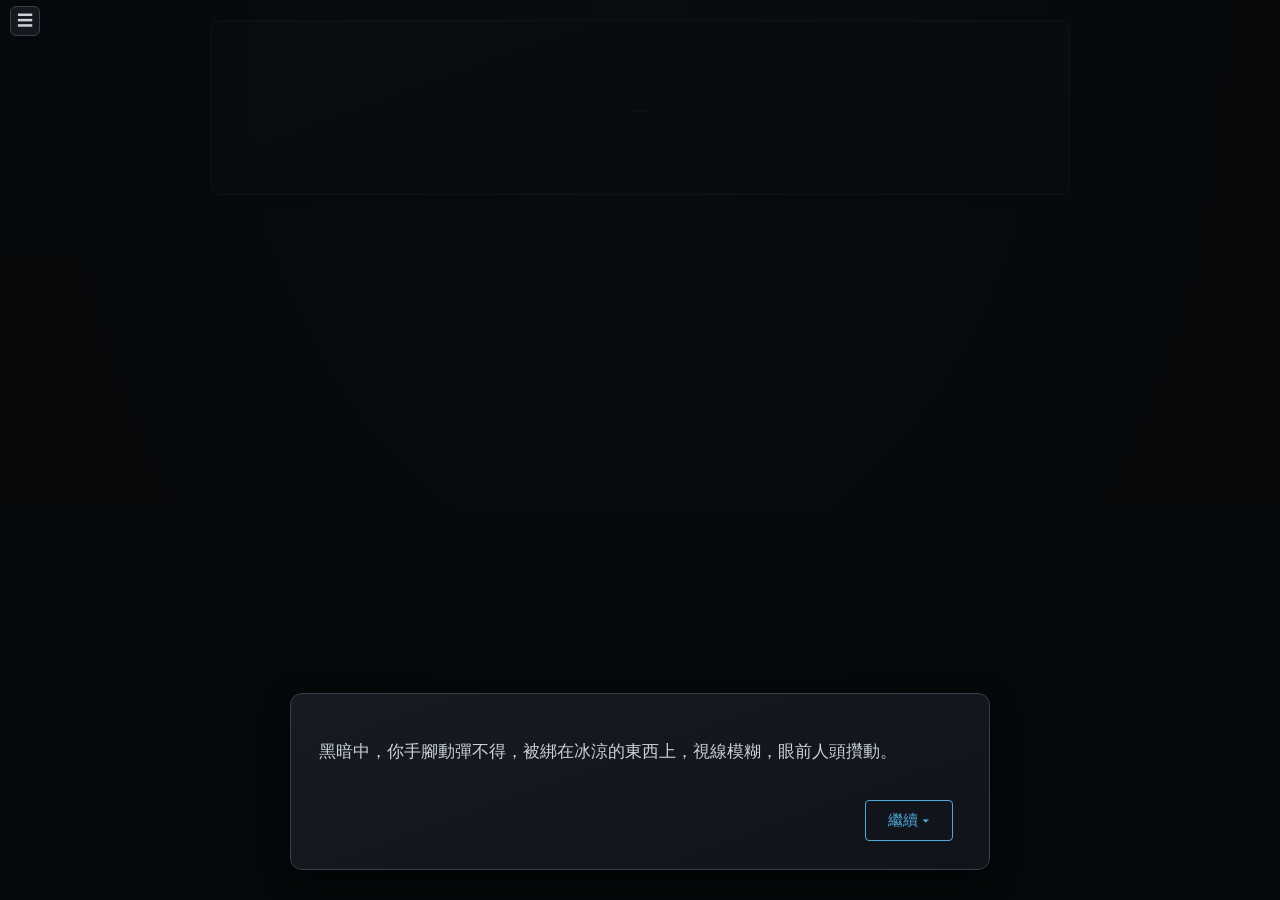
==== index.html @ 4d84165f "Recover game source: 潛淵 (Deep in the Dark) Restore the full playable game from uploaded source files" ====
<!DOCTYPE html>
<html lang="zh-TW">
<head>
<meta charset="UTF-8">
<meta name="viewport" content="width=device-width, initial-scale=1.0">
<title>潛淵</title>
<link rel="stylesheet" href="style.css">
</head>
<body>

  <!-- 常駐上方狀態列，深潛中才顯示 -->
  <div id="top-status-bar" class="hidden">
    <span>💎 <span id="top-crystal">0</span></span>
    <span>🧪 <span id="top-potion">0</span>/<span id="top-potion-max">12</span></span>
    <span id="top-layer-progress"></span>
  </div>

  <!-- 左上角選單：存讀檔、改名、作弊 -->
  <button id="settings-toggle" onclick="toggleSettingsMenu()">☰</button>
  <div id="settings-menu" class="settings-dropdown">
    <button class="settings-menu-item" onclick="saveGameToFile()">💾 存檔</button>
    <button class="settings-menu-item" onclick="triggerLoadGameFile()">📂 讀檔</button>
    <button class="settings-menu-item" onclick="openRenameModal()">✏️ 改名</button>
    <button class="settings-menu-item" onclick="openSettingsOptionsModal()">⚙️ 設定</button>
    <button class="settings-menu-item" onclick="openCheatModal()">🔧 作弊</button>
  </div>
  <input type="file" id="load-game-input" accept="application/json" style="display: none;" onchange="loadGameFromFile(event)">

  <!-- 一般提示通知 -->
  <div id="system-toast-container"></div>

  <!-- 主畫面容器：避難所／深潛地圖／開場劇情 動態渲染在這裡 -->
  <div id="main-screen"></div>

  <!-- 對話劇情層（開場劇情、深潛中的敘事文字用） -->
  <div id="dialogue-overlay" class="dialogue-overlay hidden">
    <div class="dialogue-box">
      <div id="dialogue-speaker" class="dialogue-speaker"></div>
      <div id="dialogue-text" class="dialogue-text"></div>
      <div id="dialogue-choices" class="dialogue-choices hidden"></div>
      <button id="dialogue-next-btn" class="action-btn dialogue-next-btn" onclick="advanceDialogue()">繼續 ▾</button>
    </div>
  </div>

  <!-- 戰鬥畫面（覆蓋層） -->
  <div id="battle-overlay" class="battle-overlay hidden">
    <div id="battle-root"></div>
  </div>

  <!-- 通用彈窗（節點事件／代價交換／寶藏／遺物分配／料理／技能管理／強化／確認等共用一個彈窗骨架） -->
  <div id="generic-modal" class="modal-overlay hidden" onclick="if(event.target===this) closeGenericModal()">
    <div class="modal-box" id="generic-modal-box">
      <h3 id="generic-modal-title"></h3>
      <div id="generic-modal-body"></div>
    </div>
  </div>

  <script src="js/01_資料庫.js"></script>
  <script src="js/02_介面共用與存讀檔.js"></script>
  <script src="js/03_開場劇情.js"></script>
  <script src="js/04_避難所.js"></script>
  <script src="js/05_深潛.js"></script>
  <script src="js/06_戰鬥.js"></script>
</body>
</html>
---- style.css ----
* { box-sizing: border-box; }

::-webkit-scrollbar { width: 8px; }
::-webkit-scrollbar-track { background: #121418; }
::-webkit-scrollbar-thumb { background: #3a3f4b; border-radius: 4px; }
::-webkit-scrollbar-thumb:hover { background: #4fa8d8; }

body {
  font-family: "微軟正黑體", "Noto Sans TC", sans-serif;
  background: radial-gradient(ellipse at top, #131a22 0%, #0a0d11 65%);
  color: #c9d1d9;
  margin: 0;
  padding: 0;
  line-height: 1.75;
  font-size: 17px;
}

.hidden { display: none !important; }

/* 共用文字工具類 */
.dim { color: #6e7681; font-size: 14px; }
.hp-text { color: #e6edf3; font-size: 14px; font-weight: 700; }
.highlight { font-weight: bold; color: #4fa8d8; }
.tag { background: #21262d; padding: 3px 9px; border-radius: 12px; font-size: 13px; border: 1px solid #3a3f4b; color: #a5d6ff; }
.crystal-color { color: #7fd0e8; }

/* 常駐狀態列（深潛中顯示） */
#top-status-bar {
  position: fixed;
  top: 0; left: 0; right: 0;
  height: 40px;
  z-index: 1001;
  display: flex;
  align-items: center;
  justify-content: center;
  gap: 24px;
  background: rgba(15, 18, 22, 0.92);
  backdrop-filter: blur(6px);
  border-bottom: 1px solid #2d333b;
  font-size: 14px;
  font-weight: bold;
}

#settings-toggle {
  position: fixed;
  top: 6px; left: 10px;
  z-index: 4000;
  background: rgba(26, 29, 36, 0.8);
  border: 1px solid #3a3f4b;
  color: #c9d1d9;
  width: 30px; height: 30px;
  border-radius: 6px;
  cursor: pointer;
  font-size: 16px;
}
.settings-dropdown {
  display: none;
  position: fixed;
  top: 42px; left: 10px;
  z-index: 4000;
  background: #1a1d24;
  border: 1px solid #3a3f4b;
  border-radius: 8px;
  overflow: hidden;
  box-shadow: 0 8px 20px rgba(0,0,0,0.5);
}
.settings-dropdown.active { display: flex; flex-direction: column; }
.settings-menu-item {
  background: none;
  border: none;
  color: #c9d1d9;
  padding: 10px 18px;
  text-align: left;
  cursor: pointer;
  font-size: 14px;
  white-space: nowrap;
}
.settings-menu-item:hover { background: #262b33; color: #4fa8d8; }

/* 按鈕 */
.action-btn {
  background-color: transparent;
  color: #4fa8d8;
  border: 1px solid #4fa8d8;
  padding: 10px 22px;
  cursor: pointer;
  border-radius: 4px;
  font-size: 15px;
  margin: 6px 8px 6px 0;
  transition: all 0.2s ease;
}
.action-btn:hover:not(:disabled) { background-color: #4fa8d8; color: #0a0d11; box-shadow: 0 0 10px rgba(79, 168, 216, 0.5); }
.action-btn:disabled { opacity: 0.35; cursor: not-allowed; }
.action-btn.secondary { color: #8b949e; border-color: #3a3f4b; }
.action-btn.secondary:hover:not(:disabled) { background-color: #3a3f4b; color: #c9d1d9; box-shadow: none; }
.action-btn.danger { color: #ff7b72; border-color: #ff7b72; }
.action-btn.danger:hover:not(:disabled) { background-color: #ff7b72; color: #0a0d11; }

/* 主畫面容器 */
#main-screen {
  min-height: 100vh;
  padding: 20px;
  max-width: 900px;
  margin: 0 auto;
}
#main-screen.with-topbar { padding-top: 56px; }

.screen-title {
  color: #4fa8d8;
  border-bottom: 1px solid #2d333b;
  padding-bottom: 10px;
  margin-top: 0;
}

/* 卡片 */
.card {
  background: linear-gradient(160deg, #171b21 0%, #10131a 100%);
  border: 1px solid #2d333b;
  border-radius: 10px;
  padding: 18px 22px;
  box-shadow: 0 4px 14px rgba(0,0,0,0.3);
  margin-bottom: 16px;
}
.card h3 { margin-top: 0; color: #4fa8d8; border-bottom: 1px solid #2d333b; padding-bottom: 8px; font-size: 16px; }

/* 避難所畫面 */
.shelter-buildings {
  display: flex;
  gap: 20px;
  flex-wrap: wrap;
  margin: 20px 0;
}
.building-btn {
  flex: 1;
  min-width: 180px;
  background: linear-gradient(160deg, #171b21 0%, #10131a 100%);
  border: 1px solid #2d333b;
  border-radius: 12px;
  padding: 28px 16px;
  text-align: center;
  cursor: pointer;
  color: #c9d1d9;
  transition: all 0.2s ease;
}
.building-btn:hover { border-color: #4fa8d8; box-shadow: 0 0 14px rgba(79, 168, 216, 0.25); transform: translateY(-2px); }
.building-btn .building-icon { font-size: 40px; display: block; margin-bottom: 8px; }
.building-btn .building-name { font-size: 18px; font-weight: bold; }
.building-btn:disabled, .building-btn.locked { opacity: 0.4; cursor: not-allowed; }
.building-btn.locked:hover { transform: none; box-shadow: none; border-color: #2d333b; }

.roster-list { display: flex; flex-direction: column; gap: 10px; }
.roster-card {
  background: #1a1d24;
  border: 1px solid #2d333b;
  border-left: 4px solid var(--char-color, #2d333b);
  border-radius: 8px;
  padding: 12px 16px;
  display: flex;
  align-items: center;
  gap: 14px;
}
.roster-avatar { font-size: 30px; }
.roster-info { flex: 1; }
.roster-name { font-weight: bold; color: #e6edf3; }

/* 選單列表項目（工坊/家/技能等清單） */
.menu-item {
  background: #1a1d24;
  padding: 12px 16px;
  border-radius: 6px;
  border-left: 3px solid #4fa8d8;
  margin-bottom: 10px;
  cursor: pointer;
  transition: background 0.15s ease;
}
.menu-item:hover { background: #21262d; }
.menu-item.disabled { opacity: 0.4; cursor: not-allowed; }
.menu-item.disabled:hover { background: #1a1d24; }

/* 整備出發：攜帶料理挑選卡片 */
.food-pick-row { display: flex; gap: 8px; flex-wrap: wrap; margin-top: 8px; }
.food-pick-card {
  background: #1a1d24;
  border: 2px solid #2d333b;
  border-radius: 8px;
  padding: 8px 10px;
  text-align: center;
  cursor: pointer;
  min-width: 76px;
  transition: all 0.15s ease;
}
.food-pick-card:hover { border-color: #4fa8d8; }
.food-pick-card.selected { border-color: #4fa8d8; background: #1c2733; box-shadow: 0 0 10px rgba(79, 168, 216, 0.3); }
.food-pick-icon { font-size: 20px; display: block; }
.food-pick-label { font-size: 12px; display: block; margin-top: 2px; }
.food-pick-count { font-size: 11px; color: #6e7681; display: block; }

/* 整備出發：一人限帶一份料理，四人排成一橫排 */
.food-assign-row { display: flex; gap: 8px; margin-top: 8px; }
.food-assign-col { flex: 1; text-align: center; min-width: 0; }
.food-assign-col .relic-slot-card { width: 100%; }
.food-assign-name { font-size: 13px; font-weight: bold; margin-bottom: 6px; white-space: nowrap; overflow: hidden; text-overflow: ellipsis; }

/* 遺物管理畫面 */
.relic-slot-row { display: flex; gap: 8px; flex-wrap: wrap; margin-top: 8px; }
.relic-slot-card {
  background: #1a1d24;
  border: 2px solid #2d333b;
  border-radius: 8px;
  padding: 8px 12px;
  text-align: center;
  cursor: pointer;
  min-width: 90px;
  font-size: 13px;
  transition: all 0.15s ease;
}
.relic-slot-card:hover { border-color: #4fa8d8; }
.relic-slot-card.selected { border-color: #4fa8d8; background: #1c2733; box-shadow: 0 0 10px rgba(79, 168, 216, 0.3); }
.relic-slot-card.equipped { border-color: #3a3f4b; background: #171b21; }
.relic-slot-card.empty { color: #6e7681; border-style: dashed; cursor: default; }
.relic-slot-card.empty.placeable { cursor: pointer; border-color: #4fa8d8; color: #4fa8d8; }
.relic-slot-icon { display: block; font-size: 16px; }
.relic-slot-name { display: block; margin-top: 2px; }

/* 血條/經驗條共用軌道 */
.bar-track {
  background: #0d0f12;
  border: 1px solid #2d333b;
  border-radius: 6px;
  height: 12px;
  overflow: hidden;
  margin: 4px 0;
}
.bar-fill { height: 100%; transition: width 0.35s ease-out; }
.bar-fill.hp-fill { background: linear-gradient(90deg, #1b6b3a, #4fcf6b); }
.bar-fill.hp-fill.hp-low { background: linear-gradient(90deg, #6b1d1d, #d9534f); }
.bar-fill.enemy-hp-fill { background: linear-gradient(90deg, #6b1d1d, #d9534f); }
.bar-fill.exp-fill { background: linear-gradient(90deg, #4fa8d8, #7fd0e8); }
.bar-fill.shield-fill { background: linear-gradient(90deg, #4a5a6a, #8fa8bd); }

/* 深潛地圖畫面 */
.dive-hud {
  display: flex;
  flex-wrap: wrap;
  gap: 12px;
  margin-bottom: 18px;
}
.dive-hud-member {
  background: #1a1d24;
  border: 1px solid #2d333b;
  border-left: 4px solid var(--char-color, #2d333b);
  border-radius: 8px;
  padding: 8px 12px;
  min-width: 150px;
  flex: 1;
}
.dive-hud-member.fallen { opacity: 0.4; }
.dive-hud-name { font-size: 13px; font-weight: bold; }
.dive-hud-icons { font-size: 12px; margin-top: 2px; }

.dive-effects-row { display: flex; gap: 8px; flex-wrap: wrap; margin-bottom: 14px; }
.dive-effect-icon {
  background: #1a1d24;
  border: 1px solid #3a3f4b;
  border-radius: 8px;
  padding: 4px 8px;
  font-size: 13px;
  cursor: default;
}

.dive-progress { text-align: center; color: #8b949e; margin-bottom: 10px; font-size: 14px; }

.node-path {
  display: flex;
  justify-content: center;
  gap: 24px;
  margin: 30px 0;
  flex-wrap: wrap;
}
.node-btn {
  background: #1a1d24;
  border: 2px solid #2d333b;
  border-radius: 12px;
  padding: 20px 26px;
  text-align: center;
  cursor: pointer;
  color: #c9d1d9;
  min-width: 120px;
  transition: all 0.2s ease;
}
.node-btn:hover:not(:disabled) { border-color: #4fa8d8; box-shadow: 0 0 14px rgba(79, 168, 216, 0.25); transform: translateY(-2px); }
.node-btn:disabled { opacity: 0.4; cursor: not-allowed; }
.node-icon { font-size: 34px; display: block; margin-bottom: 6px; }
.node-label { font-size: 14px; }

.dive-actions { display: flex; justify-content: center; gap: 10px; margin-top: 20px; flex-wrap: wrap; }

/* 對話劇情層 */
.dialogue-overlay {
  position: fixed;
  inset: 0;
  background: rgba(6, 8, 10, 0.75);
  z-index: 3000;
  display: flex;
  align-items: flex-end;
  justify-content: center;
  padding: 30px;
}
.dialogue-box {
  background: linear-gradient(160deg, #171b21 0%, #10131a 100%);
  border: 1px solid #3a3f4b;
  border-radius: 12px;
  padding: 22px 28px;
  max-width: 700px;
  width: 100%;
  box-shadow: 0 10px 30px rgba(0,0,0,0.6);
}
.dialogue-speaker { color: #4fa8d8; font-weight: bold; margin-bottom: 6px; font-size: 15px; min-height: 1em; }
.dialogue-text { white-space: pre-wrap; min-height: 3em; }
.dialogue-choices { display: flex; flex-direction: column; gap: 8px; margin-top: 14px; }
.dialogue-choice-btn {
  background: #1a1d24;
  border: 1px solid #3a3f4b;
  color: #c9d1d9;
  padding: 10px 16px;
  border-radius: 6px;
  text-align: left;
  cursor: pointer;
}
.dialogue-choice-btn:hover { border-color: #4fa8d8; color: #4fa8d8; }
.dialogue-next-btn { display: block; margin-left: auto; margin-top: 12px; }

/* 通用彈窗 */
.modal-overlay {
  display: none;
  position: fixed;
  inset: 0;
  background: rgba(0,0,0,0.6);
  z-index: 3800;
  align-items: center;
  justify-content: center;
  animation: modal-fade-in 0.2s ease;
}
.modal-overlay.active { display: flex; }
@keyframes modal-fade-in { from { opacity: 0; } to { opacity: 1; } }
@keyframes modal-pop-in { from { opacity: 0; transform: scale(0.94) translateY(8px); } to { opacity: 1; transform: scale(1) translateY(0); } }
.modal-box {
  background: #1a1d24;
  border: 1px solid #3a3f4b;
  border-radius: 8px;
  padding: 25px 30px;
  max-width: 460px;
  width: 90%;
  max-height: 85vh;
  overflow-y: auto;
  animation: modal-pop-in 0.22s ease;
  box-shadow: 0 10px 30px rgba(0,0,0,0.5);
}
.modal-box h3 { color: #4fa8d8; margin-top: 0; }

/* 戰鬥畫面 */
.battle-overlay {
  position: fixed;
  inset: 0;
  background: rgba(4, 5, 7, 0.9);
  z-index: 2800;
  display: flex;
  align-items: center;
  justify-content: center;
  padding: 16px;
}
#battle-root {
  width: 100%;
  max-width: 820px;
  max-height: 94vh;
  overflow-y: auto;
  background: linear-gradient(160deg, #171b21 0%, #0d1015 100%);
  border: 1px solid #2d333b;
  border-radius: 12px;
  padding: 18px 22px;
  box-shadow: 0 10px 40px rgba(0,0,0,0.7);
}

.battle-quip { text-align: center; color: #8b949e; font-size: 13px; min-height: 1.6em; margin-bottom: 10px; font-style: italic; }

.battle-enemy-row, .battle-ally-row {
  display: flex;
  justify-content: center;
  gap: 14px;
  flex-wrap: wrap;
  margin-bottom: 16px;
}
.battle-unit {
  background: #1a1d24;
  border: 2px solid #2d333b;
  border-radius: 10px;
  padding: 10px 12px;
  width: 130px;
  text-align: center;
  position: relative;
  transition: border-color 0.2s ease, opacity 0.3s ease;
}
.battle-unit-ally { border-left: 4px solid var(--char-color, #2d333b); }
.battle-unit-elite { border-color: #d98e3f; }
.battle-unit-boss { border-color: #b968e0; box-shadow: 0 0 10px rgba(185, 104, 224, 0.25); }
.battle-unit.active-turn { border-color: #4fa8d8; box-shadow: 0 0 12px rgba(79, 168, 216, 0.4); }
.battle-unit.targetable { border-color: #d9534f; cursor: pointer; }
.battle-unit.targetable:hover { box-shadow: 0 0 12px rgba(217, 83, 79, 0.5); }
.battle-unit.fallen { opacity: 0.3; }
.battle-unit-avatar { font-size: 32px; line-height: 1; }
.battle-unit-name { font-size: 13px; font-weight: bold; margin-top: 4px; }
.battle-unit-hp-text { font-size: 12px; color: #e6edf3; font-weight: 700; }
.battle-unit-intent { font-size: 16px; margin-top: 2px; min-height: 1.2em; }
.battle-unit-statuses { display: flex; gap: 3px; justify-content: center; flex-wrap: wrap; margin-top: 3px; min-height: 1.2em; }
.status-icon { font-size: 12px; background: #262b33; border-radius: 8px; padding: 1px 5px; }

/* 戰鬥行動反饋：出手者/受擊者的閃光提示＋受擊時的抖動 */
@keyframes unit-flash-actor-kf {
  0% { box-shadow: 0 0 0 0 rgba(255, 209, 102, 0); }
  25% { box-shadow: 0 0 18px 4px rgba(255, 209, 102, 0.85); }
  100% { box-shadow: 0 0 0 0 rgba(255, 209, 102, 0); }
}
.unit-flash-actor { animation: unit-flash-actor-kf 0.3s ease-out; }

@keyframes unit-flash-target-kf {
  0% { box-shadow: 0 0 0 0 rgba(217, 83, 79, 0); }
  25% { box-shadow: 0 0 18px 4px rgba(217, 83, 79, 0.85); }
  100% { box-shadow: 0 0 0 0 rgba(217, 83, 79, 0); }
}
.unit-flash-target { animation: unit-flash-target-kf 0.3s ease-out; }

@keyframes unit-flash-heal-kf {
  0% { box-shadow: 0 0 0 0 rgba(79, 207, 107, 0); }
  25% { box-shadow: 0 0 18px 4px rgba(79, 207, 107, 0.85); }
  100% { box-shadow: 0 0 0 0 rgba(79, 207, 107, 0); }
}
.unit-flash-heal { animation: unit-flash-heal-kf 0.3s ease-out; }

@keyframes unit-shake-kf {
  0%, 100% { transform: translateX(0); }
  20% { transform: translateX(-6px); }
  40% { transform: translateX(5px); }
  60% { transform: translateX(-4px); }
  80% { transform: translateX(3px); }
}
.unit-shake { animation: unit-shake-kf 0.3s ease-in-out; }

.floating-number {
  position: absolute;
  top: 6px; left: 50%;
  transform: translateX(-50%);
  font-weight: bold;
  font-size: 18px;
  pointer-events: none;
  animation: floatUp 0.7s ease-out forwards;
  z-index: 10;
}
.floating-number.dmg { color: #ff7b72; }
.floating-number.crit { color: #ffd166; font-size: 24px; }
.floating-number.heal { color: #6bcf6b; }
.floating-number.miss { color: #8b949e; }
@keyframes floatUp {
  0% { opacity: 0; transform: translate(-50%, 0); }
  20% { opacity: 1; }
  100% { opacity: 0; transform: translate(-50%, -34px); }
}

.battle-fx { position: absolute; top: 30%; left: 50%; transform: translate(-50%,-50%); font-size: 26px; opacity: 0; pointer-events: none; }
.battle-fx.fx-swing { animation: fxSwing 0.2s ease-out; }
.battle-fx.fx-burst { animation: fxBurst 0.24s ease-out; }
.battle-fx.fx-heal { animation: fxHeal 0.4s ease-out; }
@keyframes fxSwing { 0% { opacity:0; transform: translate(-50%,-50%) rotate(-55deg) scale(0.6);} 35% {opacity:1; transform: translate(-50%,-50%) rotate(20deg) scale(1.3);} 100% {opacity:0; transform: translate(-50%,-50%) rotate(45deg) scale(0.9);} }
@keyframes fxBurst { 0% {opacity:0; transform: translate(-50%,-50%) scale(0.3);} 40% {opacity:1; transform: translate(-50%,-50%) scale(1.4);} 100% {opacity:0; transform: translate(-50%,-50%) scale(1.8);} }
@keyframes fxHeal { 0% {opacity:0; transform: translate(-50%,-30%) scale(0.7);} 40% {opacity:1; transform: translate(-50%,-60%) scale(1.1);} 100% {opacity:0; transform: translate(-50%,-90%) scale(0.9);} }

.battle-action-panel {
  border-top: 1px solid #2d333b;
  padding-top: 14px;
  margin-top: 6px;
}
.battle-action-header { text-align: center; color: #4fa8d8; margin-bottom: 10px; font-weight: bold; }
.battle-action-buttons { display: flex; gap: 8px; flex-wrap: wrap; justify-content: center; }
.battle-btn {
  background: #1a1d24;
  border: 1px solid #3a3f4b;
  color: #c9d1d9;
  padding: 10px 14px;
  border-radius: 8px;
  cursor: pointer;
  min-width: 90px;
  text-align: center;
  font-size: 14px;
}
.battle-btn:hover:not(:disabled) { border-color: #4fa8d8; color: #4fa8d8; }
.battle-btn:disabled { opacity: 0.35; cursor: not-allowed; }
.battle-btn .btn-sub { display: block; font-size: 11px; color: #6e7681; }

.battle-log { max-height: 130px; overflow-y: auto; font-size: 15px; line-height: 1.5; color: #c9d1d9; margin-top: 10px; border-top: 1px dashed #2d333b; padding-top: 8px; }
.battle-log p { margin: 3px 0; }
.battle-log p.log-dmg { color: #ff9d97; }
.battle-log p.log-crit { color: #ffd166; font-weight: bold; }
.battle-log p.log-death { color: #ff7b72; font-weight: bold; }
.battle-log p.log-miss { color: #8b949e; }
.battle-log p.log-heal { color: #6bcf6b; }

/* 通知 */
#system-toast-container {
  position: fixed;
  bottom: 20px;
  left: 50%;
  transform: translateX(-50%);
  z-index: 3500;
  display: flex;
  flex-direction: column-reverse;
  gap: 8px;
  align-items: center;
  pointer-events: none;
  max-width: min(420px, calc(100vw - 40px));
}
.system-toast {
  background: rgba(26, 29, 36, 0.9);
  backdrop-filter: blur(4px);
  border: 1px solid #3a3f4b;
  border-radius: 12px;
  padding: 8px 16px;
  font-size: 14px;
  color: #c9d1d9;
  box-shadow: 0 6px 16px rgba(0,0,0,0.5);
  opacity: 0;
  transform: translateY(6px);
  transition: opacity 0.25s ease, transform 0.25s ease;
}
.system-toast.show { opacity: 1; transform: translateY(0); }

@media (max-width: 640px) {
  .node-path { gap: 14px; }
  .node-btn { min-width: 100px; padding: 16px 14px; }
  .battle-unit { width: 100px; }
  #main-screen { padding: 14px; }
}
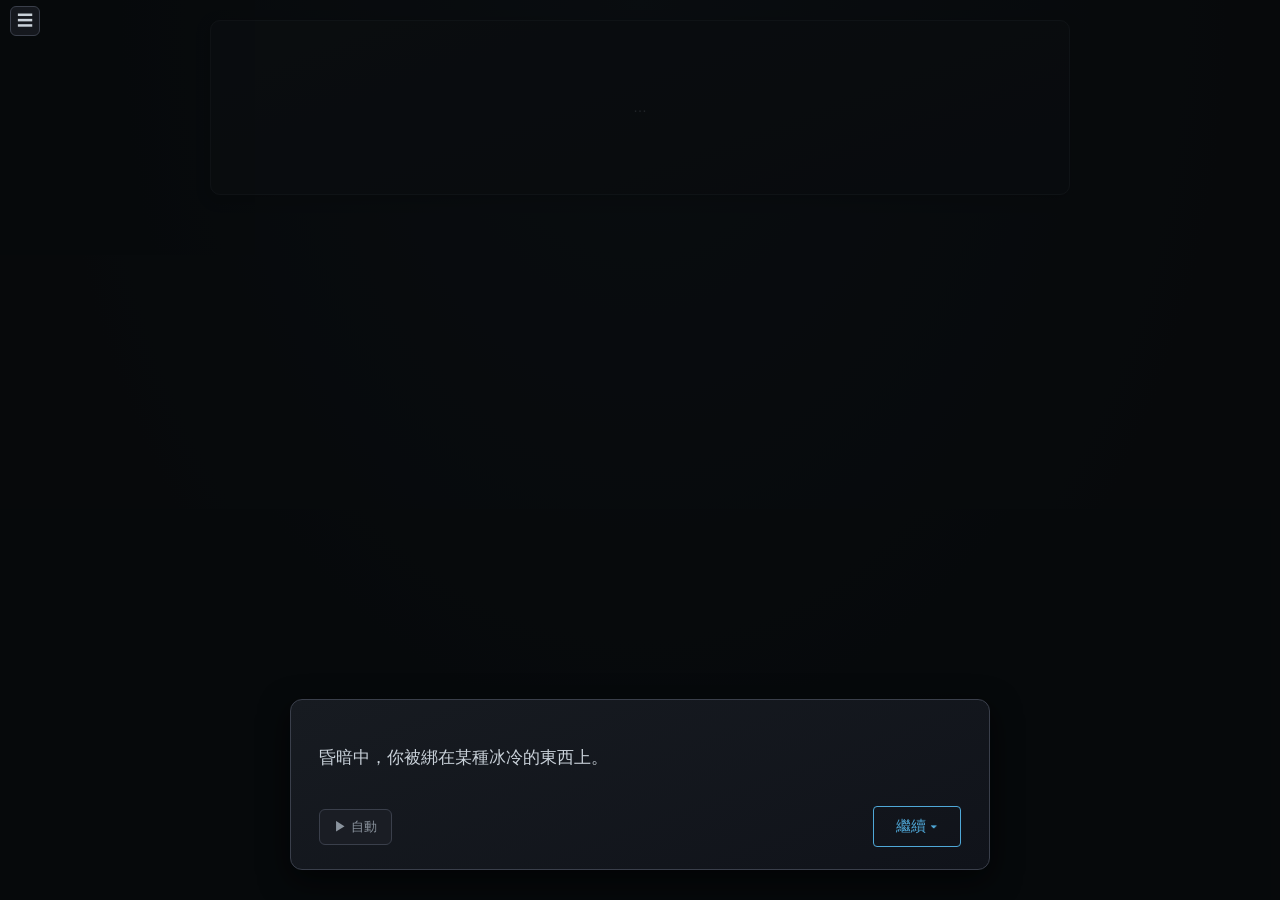
==== commit e0a24281: "劇情文字精修套進遊戲＋逐字動畫＋Auto按鈕 - 依納可新版劇情文字集，更新開場/Boss門前/救L/巨岩蚺之後/怪物圖鑑 - 修正錯字（的的、有時後）與設定bug（L被島鯨吞非巨岩蚺，改由V講「在呼" ====
--- a/index.html
+++ b/index.html
@@ -22,6 +22,8 @@
     <button class="settings-menu-item" onclick="triggerLoadGameFile()">📂 讀檔</button>
     <button class="settings-menu-item" onclick="openRenameModal()">✏️ 改名</button>
     <button class="settings-menu-item" onclick="openSettingsOptionsModal()">⚙️ 設定</button>
+    <button class="settings-menu-item" onclick="openAchievementsModal()">🏆 成就</button>
+    <button class="settings-menu-item" onclick="openStoryLogModal()">📜 劇情回顧</button>
     <button class="settings-menu-item" onclick="openCheatModal()">🔧 作弊</button>
   </div>
   <input type="file" id="load-game-input" accept="application/json" style="display: none;" onchange="loadGameFromFile(event)">
@@ -38,7 +40,10 @@
       <div id="dialogue-speaker" class="dialogue-speaker"></div>
       <div id="dialogue-text" class="dialogue-text"></div>
       <div id="dialogue-choices" class="dialogue-choices hidden"></div>
-      <button id="dialogue-next-btn" class="action-btn dialogue-next-btn" onclick="advanceDialogue()">繼續 ▾</button>
+      <div class="dialogue-bottom-bar">
+        <button id="dialogue-auto-btn" class="dialogue-auto-btn" onclick="cycleDialogueAuto()">▶ 自動</button>
+        <button id="dialogue-next-btn" class="action-btn dialogue-next-btn" onclick="advanceDialogue()">繼續 ▾</button>
+      </div>
     </div>
   </div>
 
@@ -61,5 +66,8 @@
   <script src="js/04_避難所.js"></script>
   <script src="js/05_深潛.js"></script>
   <script src="js/06_戰鬥.js"></script>
+  <script src="js/07_成就.js"></script>
+  <script src="js/08_賭場.js"></script>
+  <script src="js/09_劇情記錄.js"></script>
 </body>
 </html>
--- a/style.css
+++ b/style.css
@@ -96,6 +96,27 @@
 .action-btn.danger { color: #ff7b72; border-color: #ff7b72; }
 .action-btn.danger:hover:not(:disabled) { background-color: #ff7b72; color: #0a0d11; }
 
+/* 出發圈層下拉選單 */
+.depart-layer-select {
+  width: 100%;
+  background: #1a1d24;
+  color: #e6edf3;
+  border: 1px solid #3a3f4b;
+  border-radius: 6px;
+  padding: 10px 12px;
+  font-size: 15px;
+  cursor: pointer;
+  color-scheme: dark;
+}
+.depart-layer-select:focus { outline: none; border-color: #4fa8d8; box-shadow: 0 0 8px rgba(79, 168, 216, 0.3); }
+.depart-layer-select option { background: #1a1d24; color: #e6edf3; }
+
+/* 劇情回顧 */
+.storylog-scroll { max-height: 55vh; overflow-y: auto; padding-right: 8px; }
+.storylog-narration { color: #8b949e; font-style: italic; margin: 10px 0; line-height: 1.7; }
+.storylog-line { margin: 10px 0; color: #d4dbe3; line-height: 1.7; }
+.storylog-speaker { color: #4fa8d8; }
+
 /* 主畫面容器 */
 #main-screen {
   min-height: 100vh;
@@ -328,7 +349,20 @@
   cursor: pointer;
 }
 .dialogue-choice-btn:hover { border-color: #4fa8d8; color: #4fa8d8; }
-.dialogue-next-btn { display: block; margin-left: auto; margin-top: 12px; }
+.dialogue-bottom-bar { display: flex; align-items: center; justify-content: space-between; gap: 10px; margin-top: 12px; }
+.dialogue-next-btn { margin: 0; }
+.dialogue-auto-btn {
+  background: #1a1d24;
+  border: 1px solid #3a3f4b;
+  color: #8b949e;
+  padding: 8px 14px;
+  border-radius: 6px;
+  font-size: 13px;
+  cursor: pointer;
+  white-space: nowrap;
+}
+.dialogue-auto-btn:hover { border-color: #4fa8d8; color: #4fa8d8; }
+.dialogue-auto-btn.on { border-color: #4fa8d8; color: #4fa8d8; background: #14222c; }
 
 /* 通用彈窗 */
 .modal-overlay {
@@ -410,7 +444,8 @@
 .battle-unit-avatar { font-size: 32px; line-height: 1; }
 .battle-unit-name { font-size: 13px; font-weight: bold; margin-top: 4px; }
 .battle-unit-hp-text { font-size: 12px; color: #e6edf3; font-weight: 700; }
-.battle-unit-intent { font-size: 16px; margin-top: 2px; min-height: 1.2em; }
+.battle-unit-intent { font-size: 13px; margin-top: 2px; min-height: 1.3em; line-height: 1.3; color: #c9d1d9; }
+.battle-unit-burrowed { opacity: 0.45; }
 .battle-unit-statuses { display: flex; gap: 3px; justify-content: center; flex-wrap: wrap; margin-top: 3px; min-height: 1.2em; }
 .status-icon { font-size: 12px; background: #262b33; border-radius: 8px; padding: 1px 5px; }
 
@@ -495,6 +530,13 @@
 .battle-btn:disabled { opacity: 0.35; cursor: not-allowed; }
 .battle-btn .btn-sub { display: block; font-size: 11px; color: #6e7681; }
 
+/* 補血藥群組（解鎖外敷後）：直飲/外敷收成一個緊湊小組，佔的寬度約等於一顆普通按鈕，避免擠版 */
+.battle-potion-group { display: flex; flex-direction: column; gap: 4px; border: 1px solid #3a3f4b; border-radius: 8px; padding: 5px 7px; background: #161920; }
+.battle-potion-group .potion-group-label { font-size: 12px; color: #8b949e; text-align: center; }
+.battle-potion-group .potion-group-btns { display: flex; gap: 6px; }
+.battle-btn.potion-mini { min-width: 60px; padding: 6px 9px; font-size: 13px; }
+.battle-btn.potion-mini .btn-sub { font-size: 10px; }
+
 .battle-log { max-height: 130px; overflow-y: auto; font-size: 15px; line-height: 1.5; color: #c9d1d9; margin-top: 10px; border-top: 1px dashed #2d333b; padding-top: 8px; }
 .battle-log p { margin: 3px 0; }
 .battle-log p.log-dmg { color: #ff9d97; }
@@ -538,3 +580,150 @@
   .battle-unit { width: 100px; }
   #main-screen { padding: 14px; }
 }
+
+/* ========================================
+   賭場（H 的賭局） - 08_賭場.js 用
+   H 的區域用紫/金作為主色，跟遊戲原本的青藍主題區隔開來
+   ======================================== */
+.casino-header { text-align: center; margin-bottom: 12px; }
+.casino-hbubble {
+  display: inline-block;
+  background: linear-gradient(160deg, #241a33 0%, #1a1424 100%);
+  border: 1px solid #7d5aa8;
+  border-radius: 12px;
+  padding: 10px 16px;
+  color: #e6d5ff;
+  font-size: 15px;
+  margin: 6px 0;
+  max-width: 640px;
+}
+.casino-balance-row { margin-top: 6px; }
+.casino-balance { font-size: 16px; }
+.casino-balance b { color: #d9a441; }
+
+.casino-game-list { display: flex; flex-direction: column; gap: 12px; }
+.casino-game-btn {
+  display: grid;
+  grid-template-columns: auto 1fr;
+  grid-template-rows: auto auto;
+  gap: 2px 14px;
+  text-align: left;
+  background: linear-gradient(160deg, #1c1726 0%, #12101a 100%);
+  border: 1px solid #4a3d5e;
+  border-radius: 12px;
+  padding: 14px 18px;
+  color: #c9d1d9;
+  cursor: pointer;
+  transition: border-color .15s, box-shadow .15s, transform .1s;
+}
+.casino-game-btn:hover { border-color: #b980e8; box-shadow: 0 0 12px rgba(185,128,232,.35); transform: translateY(-1px); }
+.casino-game-icon { grid-row: 1 / 3; align-self: center; font-size: 32px; }
+.casino-game-name { font-size: 18px; font-weight: 700; color: #e6d5ff; }
+.casino-game-blurb { font-size: 13px; line-height: 1.5; }
+.casino-side-actions { display: flex; gap: 10px; margin-top: 14px; flex-wrap: wrap; }
+.casino-side-actions .action-btn { flex: 1; min-width: 160px; margin: 0; }
+.casino-entrance:hover { border-color: #b980e8 !important; box-shadow: 0 0 12px rgba(185,128,232,.3); }
+
+.casino-result-card { text-align: center; }
+.casino-result-net { font-size: 22px; font-weight: 800; margin: 10px 0; }
+.casino-net-win { color: #56d364; }
+.casino-net-lose { color: #ff7b72; }
+
+/* 下注列 */
+.bet-bar-top { display: flex; align-items: center; justify-content: space-between; gap: 10px; margin-bottom: 12px; flex-wrap: wrap; }
+.bet-number {
+  width: 120px; background: #0d1017; border: 1px solid #4a3d5e; color: #d9a441;
+  font-size: 18px; font-weight: 700; text-align: center; border-radius: 8px; padding: 6px 8px;
+}
+.bet-slider { width: 100%; accent-color: #b980e8; height: 28px; cursor: pointer; }
+.bet-quick-row { display: flex; gap: 8px; margin-top: 12px; }
+.bet-quick-btn {
+  flex: 1; background: #1c1726; border: 1px solid #4a3d5e; color: #c9d1d9;
+  border-radius: 8px; padding: 8px 4px; font-size: 15px; cursor: pointer; transition: all .12s;
+}
+.bet-quick-btn:hover { border-color: #b980e8; color: #e6d5ff; background: #241a33; }
+
+/* 翻礦盤 */
+.mines-status { display: flex; justify-content: space-around; align-items: center; font-size: 15px; }
+.mines-status b { color: #d9a441; font-size: 18px; }
+.mines-grid { display: grid; grid-template-columns: repeat(5, 1fr); gap: 8px; max-width: 380px; margin: 14px auto; }
+.mine-cell {
+  aspect-ratio: 1 / 1; font-size: 24px; border-radius: 10px; cursor: pointer;
+  background: linear-gradient(160deg, #241a33 0%, #17111f 100%);
+  border: 1px solid #4a3d5e; color: #e6d5ff; transition: all .1s;
+}
+.mine-cell:hover:not(:disabled) { border-color: #b980e8; box-shadow: 0 0 8px rgba(185,128,232,.4); }
+.mine-cell:disabled { cursor: default; }
+.mine-cell-safe { background: radial-gradient(circle, #1d3a2a 0%, #14231b 100%); border-color: #56d364; }
+.mine-cell-boom { background: radial-gradient(circle, #4a1d1d 0%, #2a1414 100%); border-color: #ff7b72; }
+.mine-cell-dim { opacity: 0.4; }
+
+/* 逼深骰（21點） */
+.bj-side { margin: 12px 0; }
+.bj-label { display: block; font-size: 15px; color: #b980e8; margin-bottom: 6px; }
+.bj-hand { display: flex; gap: 8px; flex-wrap: wrap; }
+.bj-card {
+  min-width: 42px; height: 58px; display: flex; align-items: center; justify-content: center;
+  background: #f0e6d2; color: #241a33; font-size: 22px; font-weight: 800; border-radius: 8px;
+  border: 2px solid #d9a441;
+}
+.bj-card-hidden { background: #1c1726; color: #b980e8; border-color: #4a3d5e; }
+
+/* 騙子骰 */
+.ld-side { margin: 10px 0; }
+.ld-label { display: block; font-size: 15px; color: #b980e8; margin-bottom: 6px; }
+.ld-dice { display: flex; gap: 8px; flex-wrap: wrap; }
+.ld-die {
+  min-width: 46px; height: 46px; display: flex; align-items: center; justify-content: center;
+  background: #f0e6d2; color: #241a33; font-size: 30px; border-radius: 8px; border: 2px solid #d9a441;
+}
+.ld-current { margin-top: 12px; font-size: 16px; color: #e6d5ff; }
+.ld-controls .ld-picker { display: flex; gap: 20px; justify-content: center; margin-bottom: 12px; flex-wrap: wrap; }
+.ld-stepper { display: flex; align-items: center; gap: 10px; font-size: 18px; }
+.ld-stepper b { min-width: 28px; text-align: center; color: #d9a441; }
+.ld-stepper .bet-quick-btn { flex: none; width: 40px; font-size: 20px; }
+.ld-die-inline { font-size: 26px; }
+.ld-log p { margin: 4px 0; font-size: 14px; color: #a9b3bf; }
+.ld-log b { color: #e6d5ff; }
+
+/* 深淺牌 */
+.hl-current { font-size: 56px; font-weight: 800; color: #d9a441; margin: 6px 0; }
+.hl-guess-row { display: flex; gap: 10px; margin-bottom: 10px; }
+.hl-guess-row .action-btn { flex: 1; margin: 0; }
+.hl-seen-row { display: flex; flex-wrap: wrap; gap: 6px; margin-top: 8px; }
+.hl-seen {
+  min-width: 30px; height: 40px; display: flex; align-items: center; justify-content: center;
+  background: #1c1726; border: 1px solid #4a3d5e; border-radius: 6px; color: #c9d1d9; font-weight: 700; font-size: 15px;
+}
+.hl-seen-cur { border-color: #d9a441; color: #d9a441; }
+
+/* 破譯（Mastermind） */
+.mm-history { display: flex; flex-direction: column; gap: 6px; margin-top: 8px; }
+.mm-row { display: flex; align-items: center; gap: 12px; background: #14111c; border-radius: 8px; padding: 6px 10px; }
+.mm-no { color: #6e7681; width: 22px; text-align: right; }
+.mm-guess { font-size: 24px; letter-spacing: 4px; flex: 1; }
+.mm-fb { font-size: 14px; }
+.mm-peg-black { color: #e6d5ff; }
+.mm-peg-white { color: #8b949e; }
+.mm-input { display: flex; gap: 10px; justify-content: center; margin: 12px 0; }
+.mm-slot {
+  width: 60px; height: 60px; font-size: 32px; border-radius: 10px;
+  background: linear-gradient(160deg, #241a33 0%, #17111f 100%); border: 1px solid #4a3d5e; cursor: pointer; transition: all .1s;
+}
+.mm-slot:hover { border-color: #b980e8; box-shadow: 0 0 8px rgba(185,128,232,.4); }
+
+/* 記憶迴光（Simon） */
+.mem-phase { font-size: 18px; color: #e6d5ff; margin-bottom: 12px; min-height: 24px; }
+.mem-pad { display: grid; grid-template-columns: repeat(3, 1fr); gap: 12px; max-width: 320px; margin: 0 auto; }
+.mem-tile {
+  aspect-ratio: 1 / 1; font-size: 34px; border-radius: 12px;
+  background: linear-gradient(160deg, #1c1726 0%, #12101a 100%); border: 2px solid #4a3d5e;
+  cursor: pointer; transition: transform .08s; filter: grayscale(0.4) brightness(0.7);
+}
+.mem-tile[onclick]:hover { border-color: #b980e8; }
+.mem-flash { filter: none !important; border-color: #d9a441 !important; box-shadow: 0 0 22px rgba(217,164,65,.85); transform: scale(1.06); }
+.mem-wrong { border-color: #ff7b72 !important; box-shadow: 0 0 22px rgba(255,123,114,.8); filter: none !important; }
+
+/* 戰鬥中的魔藥格（跟一般 battle-btn 區隔，帶點紫色暗示是特殊消耗品） */
+.battle-btn.potion-magic { border-color: #7d5aa8; color: #d9b8ff; }
+.battle-btn.potion-magic:hover:not(:disabled) { background:#241a33; border-color:#b980e8; color:#e6d5ff; box-shadow:0 0 8px rgba(185,128,232,.4); }
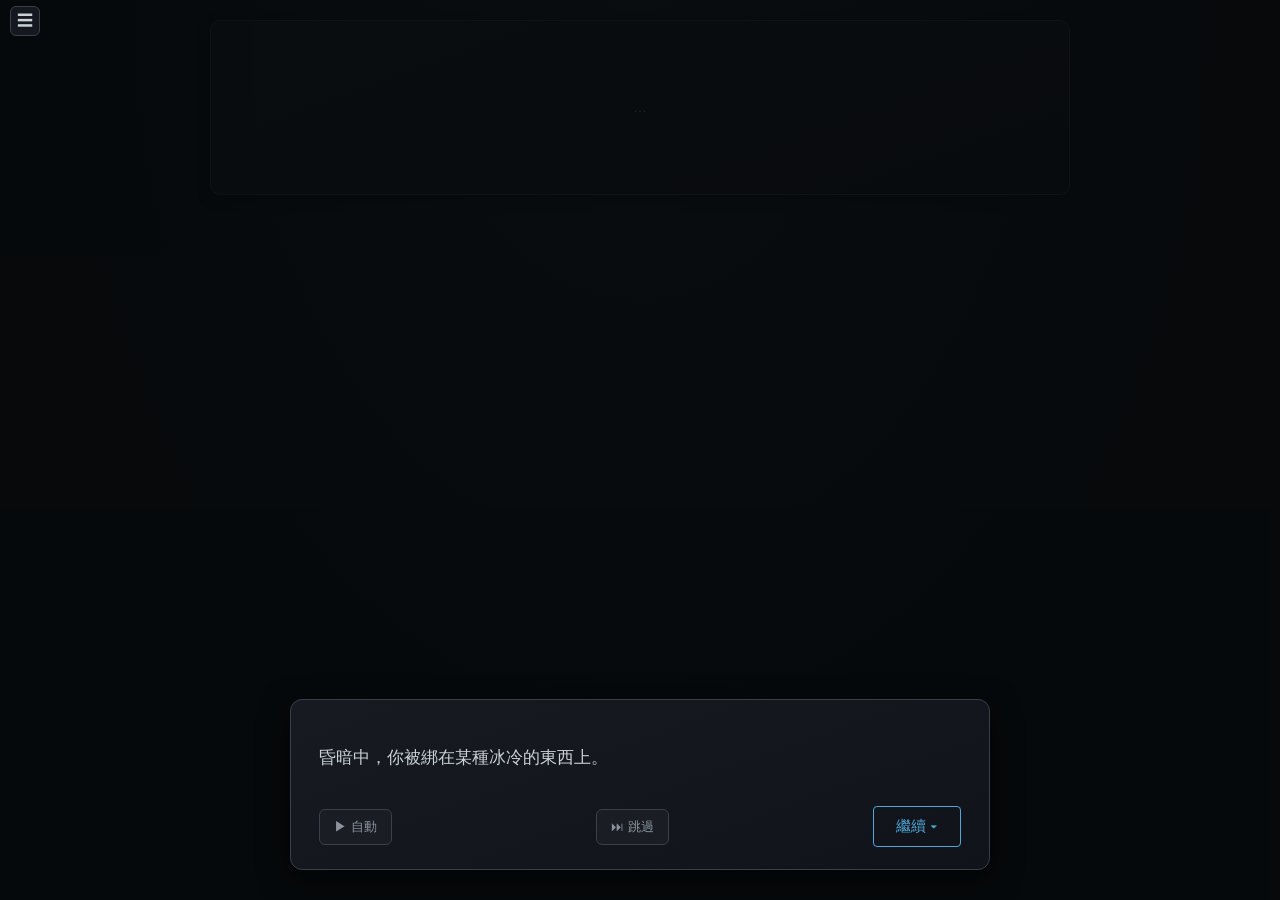
==== commit fc967cc7: "對話加「跳過這段劇情」按鈕＋整備出發頁把出發選擇移到最上、料理/補血藥挪到下方 - 對話框底部新增「⏭ 跳過」：快轉整段純台詞/旁白，遇到選項/輸入名字會停下讓玩家操作；   劇情回顧不受影響（pla" ====
--- a/index.html
+++ b/index.html
@@ -42,6 +42,7 @@
       <div id="dialogue-choices" class="dialogue-choices hidden"></div>
       <div class="dialogue-bottom-bar">
         <button id="dialogue-auto-btn" class="dialogue-auto-btn" onclick="cycleDialogueAuto()">▶ 自動</button>
+        <button id="dialogue-skip-btn" class="dialogue-auto-btn" onclick="skipDialogue()" title="跳過這段劇情（若中間有選擇會停下來讓你選）">⏭ 跳過</button>
         <button id="dialogue-next-btn" class="action-btn dialogue-next-btn" onclick="advanceDialogue()">繼續 ▾</button>
       </div>
     </div>
--- a/style.css
+++ b/style.css
@@ -96,6 +96,21 @@
 .action-btn.danger { color: #ff7b72; border-color: #ff7b72; }
 .action-btn.danger:hover:not(:disabled) { background-color: #ff7b72; color: #0a0d11; }
 
+/* 作弊選單「跳過劇情」小晶片按鈕（圈層變多時橫排自動換行，不會像大顆按鈕那樣佔滿一行） */
+.cheat-chip-row { display: flex; flex-wrap: wrap; gap: 6px; margin-bottom: 4px; }
+.cheat-chip {
+  background-color: transparent;
+  color: #8b949e;
+  border: 1px solid #3a3f4b;
+  padding: 5px 12px;
+  cursor: pointer;
+  border-radius: 999px;
+  font-size: 13px;
+  transition: all 0.15s ease;
+}
+.cheat-chip:hover:not(:disabled) { border-color: #4fa8d8; color: #4fa8d8; }
+.cheat-chip:disabled { opacity: 0.4; cursor: default; color: #5b8a5b; border-color: #3a4b3a; }
+
 /* 出發圈層下拉選單 */
 .depart-layer-select {
   width: 100%;
@@ -116,6 +131,22 @@
 .storylog-narration { color: #8b949e; font-style: italic; margin: 10px 0; line-height: 1.7; }
 .storylog-line { margin: 10px 0; color: #d4dbe3; line-height: 1.7; }
 .storylog-speaker { color: #4fa8d8; }
+
+/* ---- 小美化 ---- */
+/* 換畫面時內容柔和淡入（showScreen 每次重建 innerHTML，新元素會自動播放一次） */
+@keyframes ui-fade-in { from { opacity: 0; } to { opacity: 1; } }
+#main-screen > * { animation: ui-fade-in 0.28s ease; }
+
+/* 血量偏低時血條會呼吸般閃動，提醒危險 */
+@keyframes hp-low-pulse { 0%, 100% { opacity: 1; } 50% { opacity: 0.55; } }
+.bar-fill.hp-fill.hp-low { animation: hp-low-pulse 1s ease-in-out infinite; }
+
+/* 戰鬥中「輪到誰」的角色卡片會脈動高亮，一眼看出換誰 */
+@keyframes active-turn-pulse {
+  0%, 100% { box-shadow: 0 0 10px rgba(79, 168, 216, 0.35); }
+  50% { box-shadow: 0 0 20px rgba(79, 168, 216, 0.75); }
+}
+.battle-unit.active-turn { animation: active-turn-pulse 1.2s ease-in-out infinite; }
 
 /* 主畫面容器 */
 #main-screen {
@@ -242,6 +273,36 @@
 .relic-slot-card.empty.placeable { cursor: pointer; border-color: #4fa8d8; color: #4fa8d8; }
 .relic-slot-icon { display: block; font-size: 16px; }
 .relic-slot-name { display: block; margin-top: 2px; }
+/* equipped 槽用分類色的邊框（顏色由 inline style border-color 指定）：加一點外光更好認 */
+.relic-slot-card.equipped { border-width: 2px; }
+
+/* ---- 技能遺物頁：分類篩選 / 搜尋 / 未裝備遺物清單 ---- */
+.relic-filter-row { display: flex; gap: 6px; flex-wrap: wrap; margin: 6px 0 8px; }
+.relic-filter-btn {
+  background: #1a1d24; border: 1px solid #3a3f4b; color: #c9d1d9;
+  border-radius: 14px; padding: 4px 12px; font-size: 13px; cursor: pointer;
+  transition: all 0.15s ease;
+}
+.relic-filter-btn:hover { border-color: #4fa8d8; }
+.relic-filter-btn.active { background: #22303c; border-color: #4fa8d8; color: #fff; font-weight: bold; }
+.relic-search {
+  width: 100%; box-sizing: border-box; margin-bottom: 10px;
+  background: #0f1218; border: 1px solid #3a3f4b; color: #e6edf3;
+  border-radius: 8px; padding: 8px 12px; font-size: 14px;
+}
+.relic-search:focus { outline: none; border-color: #4fa8d8; }
+.relic-inv-list { display: flex; flex-direction: column; gap: 8px; }
+.relic-inv-card {
+  background: #14171d; border: 1px solid #2d333b; border-left: 4px solid #888;
+  border-radius: 8px; padding: 9px 12px; cursor: pointer; transition: all 0.15s ease;
+}
+.relic-inv-card:hover { background: #1b2028; border-left-width: 6px; }
+.relic-inv-card.disabled { opacity: 0.45; cursor: not-allowed; }
+.relic-inv-card.disabled:hover { background: #14171d; border-left-width: 4px; }
+.relic-cat-tag {
+  display: inline-block; color: #fff; font-size: 11px; font-weight: bold;
+  padding: 1px 8px; border-radius: 10px; margin-left: 4px; vertical-align: middle;
+}
 
 /* 血條/經驗條共用軌道 */
 .bar-track {
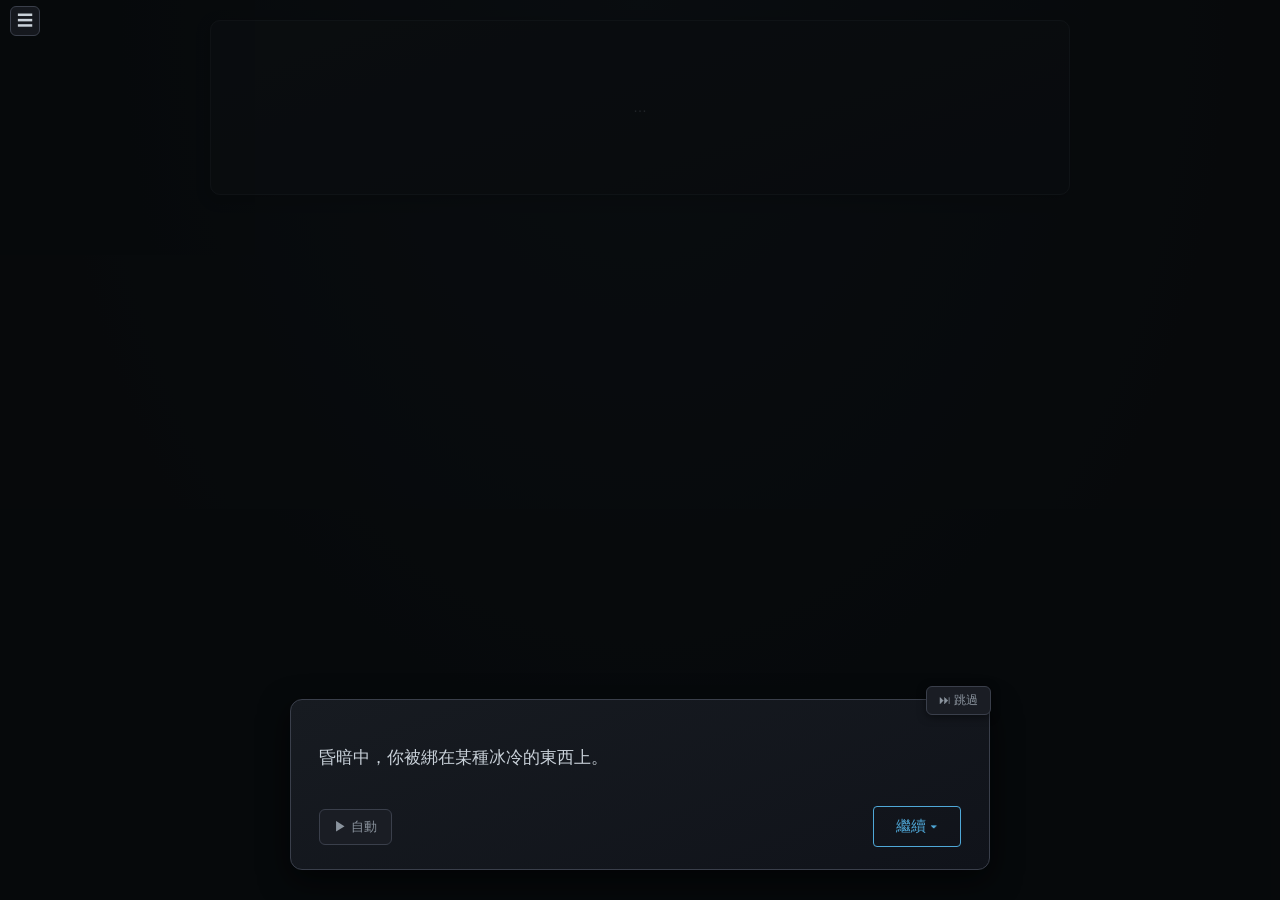
==== commit cb956557: "修 bug：作弊跳關補記劇情回顧＋跳過鈕移到右上角外側＋難度改「不秒殺」版（血高傷低） - 修 bug：作弊「打完第X層」跳過的主線段落（各層Boss門前/救出L/第二層結局）現在會補進劇情回顧。  " ====
--- a/index.html
+++ b/index.html
@@ -37,12 +37,12 @@
   <!-- 對話劇情層（開場劇情、深潛中的敘事文字用） -->
   <div id="dialogue-overlay" class="dialogue-overlay hidden">
     <div class="dialogue-box">
+      <button id="dialogue-skip-btn" class="dialogue-skip-btn" onclick="skipDialogue()" title="跳過這段劇情（若中間有選擇會停下來讓你選）">⏭ 跳過</button>
       <div id="dialogue-speaker" class="dialogue-speaker"></div>
       <div id="dialogue-text" class="dialogue-text"></div>
       <div id="dialogue-choices" class="dialogue-choices hidden"></div>
       <div class="dialogue-bottom-bar">
         <button id="dialogue-auto-btn" class="dialogue-auto-btn" onclick="cycleDialogueAuto()">▶ 自動</button>
-        <button id="dialogue-skip-btn" class="dialogue-auto-btn" onclick="skipDialogue()" title="跳過這段劇情（若中間有選擇會停下來讓你選）">⏭ 跳過</button>
         <button id="dialogue-next-btn" class="action-btn dialogue-next-btn" onclick="advanceDialogue()">繼續 ▾</button>
       </div>
     </div>
--- a/style.css
+++ b/style.css
@@ -389,6 +389,7 @@
   padding: 30px;
 }
 .dialogue-box {
+  position: relative; /* 讓「跳過」鈕能絕對定位在右上角外側 */
   background: linear-gradient(160deg, #171b21 0%, #10131a 100%);
   border: 1px solid #3a3f4b;
   border-radius: 12px;
@@ -397,6 +398,22 @@
   width: 100%;
   box-shadow: 0 10px 30px rgba(0,0,0,0.6);
 }
+/* 「跳過這段劇情」：釘在對話框右上角、稍微露出框外一點點（不要太遠）。 */
+.dialogue-skip-btn {
+  position: absolute;
+  top: -14px;
+  right: -2px;
+  background: #1a1d24;
+  border: 1px solid #3a3f4b;
+  color: #8b949e;
+  padding: 5px 12px;
+  border-radius: 6px;
+  font-size: 12px;
+  cursor: pointer;
+  white-space: nowrap;
+  box-shadow: 0 2px 8px rgba(0,0,0,0.5);
+}
+.dialogue-skip-btn:hover { border-color: #4fa8d8; color: #4fa8d8; }
 .dialogue-speaker { color: #4fa8d8; font-weight: bold; margin-bottom: 6px; font-size: 15px; min-height: 1em; }
 .dialogue-text { white-space: pre-wrap; min-height: 3em; }
 .dialogue-choices { display: flex; flex-direction: column; gap: 8px; margin-top: 14px; }
